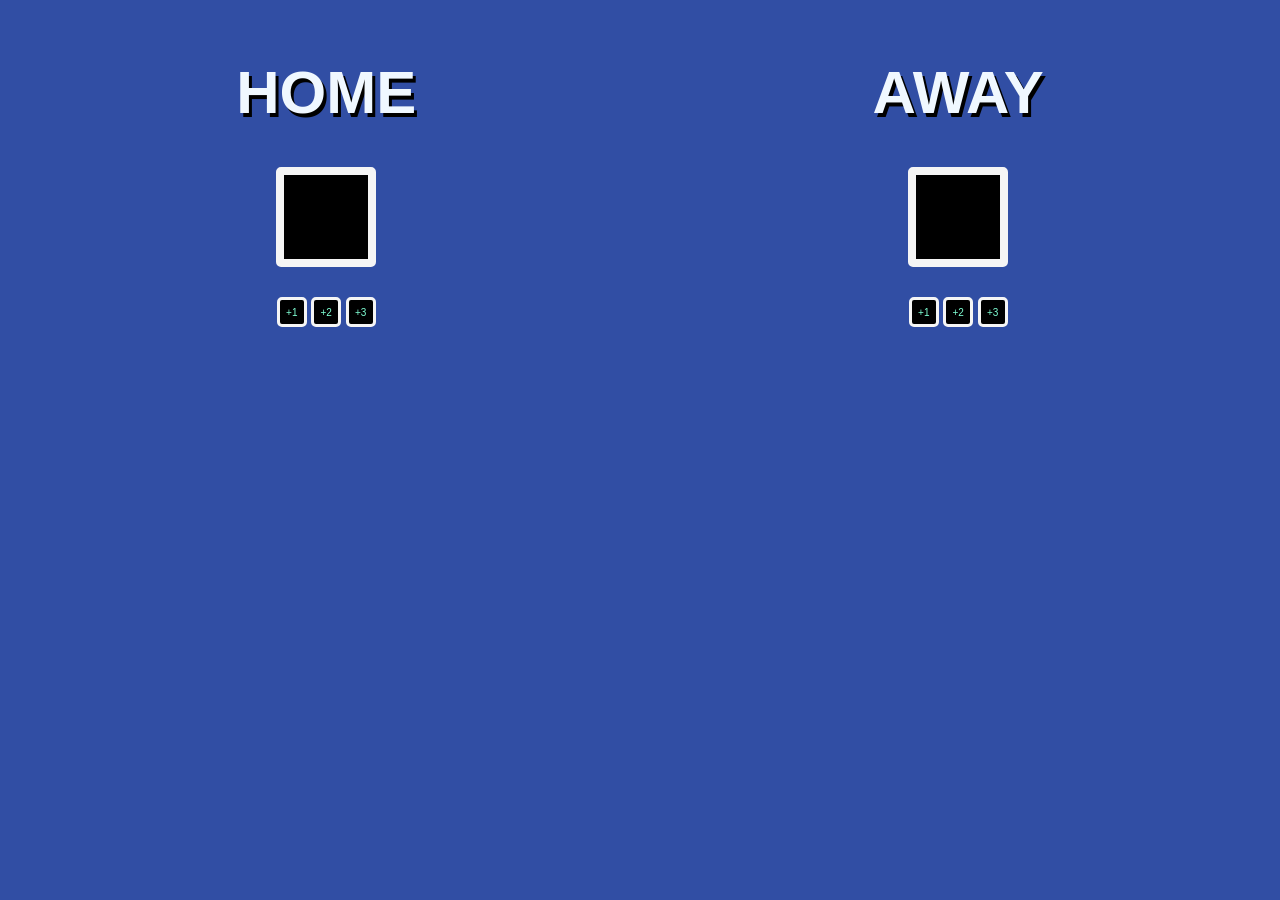
==== index.html @ b065cfa4 "Rename score.html to index.html" ====
<!doctype html>
<html>
    <head>
        <title>Basketball score counter</title>
        <link rel="stylesheet" href="score.css">
    </head>
    <body>
        <div class="teamscore">
            <h1>HOME</h1>
            <button  id="homescore"></button>
            <div class="scoreincrement">
                <button onclick="plusone()" id="plusone">+1</button>
                <button onclick="plustwo()" id="plustwo">+2</button>
                <button onclick="plusthree()" id="plusthree">+3</button>
            </div>

        </div>
        <div class="teamscore">
            <h1>AWAY</h1>
            <button id="guestscore"></button>
            <div class="scoreincrement">
                <button onclick="one()" id="one">+1</button>
                <button onclick="two()" id="two">+2</button>
                <button onclick="three()" id="three">+3</button>
            </div>

        </div>
        <script src="score.js"></script>
    </body>
</html>
---- score.css ----
body{
    display:flex;
    justify-content: space-around;
    background: rgb(49, 78, 164);
    font-family: 'Franklin Gothic Medium', 'Arial Narrow', Arial, sans-serif;
    color: aliceblue;
}
.teamscore{
    display: flex;
    flex-direction: column;
    align-items: center;
    justify-content: center;
    margin: 40px 40px;
}
h1{
    margin: 10px 10px;
    font-weight: 800;
    text-shadow: 3px 4px black;
    font-size: 60px;

}

#homescore{
    font-family: 'Times New Roman', Times, serif;
    background:black;
    color:rgb(161, 250, 250);
    text-shadow: 2px 4px black;
    width:100px;
    height: 100px;
    font-weight: 500;
    font-size: 50px;
    padding:10px 10px;
    margin: 30px 20px;
    border: 8px solid whitesmoke;
    border-radius: 5px;

}
#guestscore{
    font-family: 'Times New Roman', Times, serif;
    background: black;
    color:rgb(160, 244, 244);
    text-shadow: 2px 4px black;
    width:100px;
    height: 100px;
    font-weight: 500;
    font-size: 50px;
    margin: 30px 20px;
    border: 8px solid whitesmoke;
    border-radius: 5px;

}
#plusone{
    border: 3px solid whitesmoke;
    background: black;
    color: aquamarine;
    border-radius: 5px;
    font-size: 10px;
    width: 30px;
    height: 30px;

}
#plustwo{
    border: 3px solid whitesmoke;
    background: black;
    color: aquamarine;
    border-radius: 5px;
    font-size: 10px;
    width: 30px;
    height: 30px;

}
#plusthree{
    border: 3px solid whitesmoke;
    background: black;
    color: aquamarine;
    border-radius: 5px;
    font-size: 10px;
    width: 30px;
    height: 30px;
}
#one{
    border: 3px solid whitesmoke;
    background: black;
    color: aquamarine;
    border-radius: 5px;
    font-size: 10px;
    width: 30px;
    height: 30px;
}
#two{
    border: 3px solid whitesmoke;
    background: black;
    color: aquamarine;
    border-radius: 5px;
    font-size: 10px;
    width: 30px;
    height: 30px;
}
#three{
    border: 3px solid whitesmoke;
    background: black;
    color: aquamarine;
    border-radius: 5px;
    font-size: 10px;
    width: 30px;
    height: 30px;
}
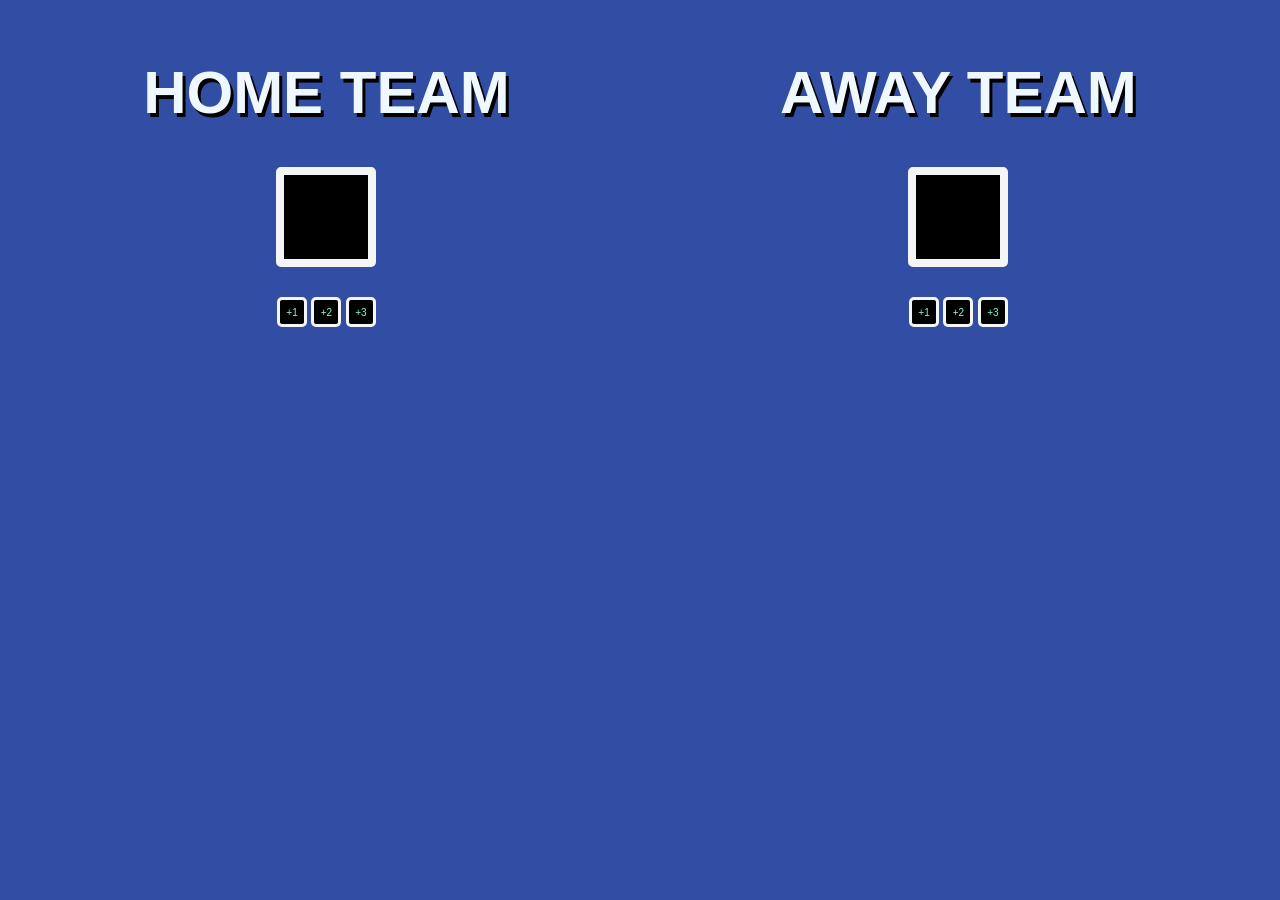
==== commit 0841ed1d: "Update titles and headings for clarity" ====
--- a/index.html
+++ b/index.html
@@ -1,12 +1,12 @@
 <!doctype html>
 <html>
     <head>
-        <title>Basketball score counter</title>
+        <title>Basketball Score Counter</title>
         <link rel="stylesheet" href="score.css">
     </head>
     <body>
         <div class="teamscore">
-            <h1>HOME</h1>
+            <h1>HOME TEAM</h1>
             <button  id="homescore"></button>
             <div class="scoreincrement">
                 <button onclick="plusone()" id="plusone">+1</button>
@@ -16,7 +16,7 @@
 
         </div>
         <div class="teamscore">
-            <h1>AWAY</h1>
+            <h1>AWAY TEAM</h1>
             <button id="guestscore"></button>
             <div class="scoreincrement">
                 <button onclick="one()" id="one">+1</button>
